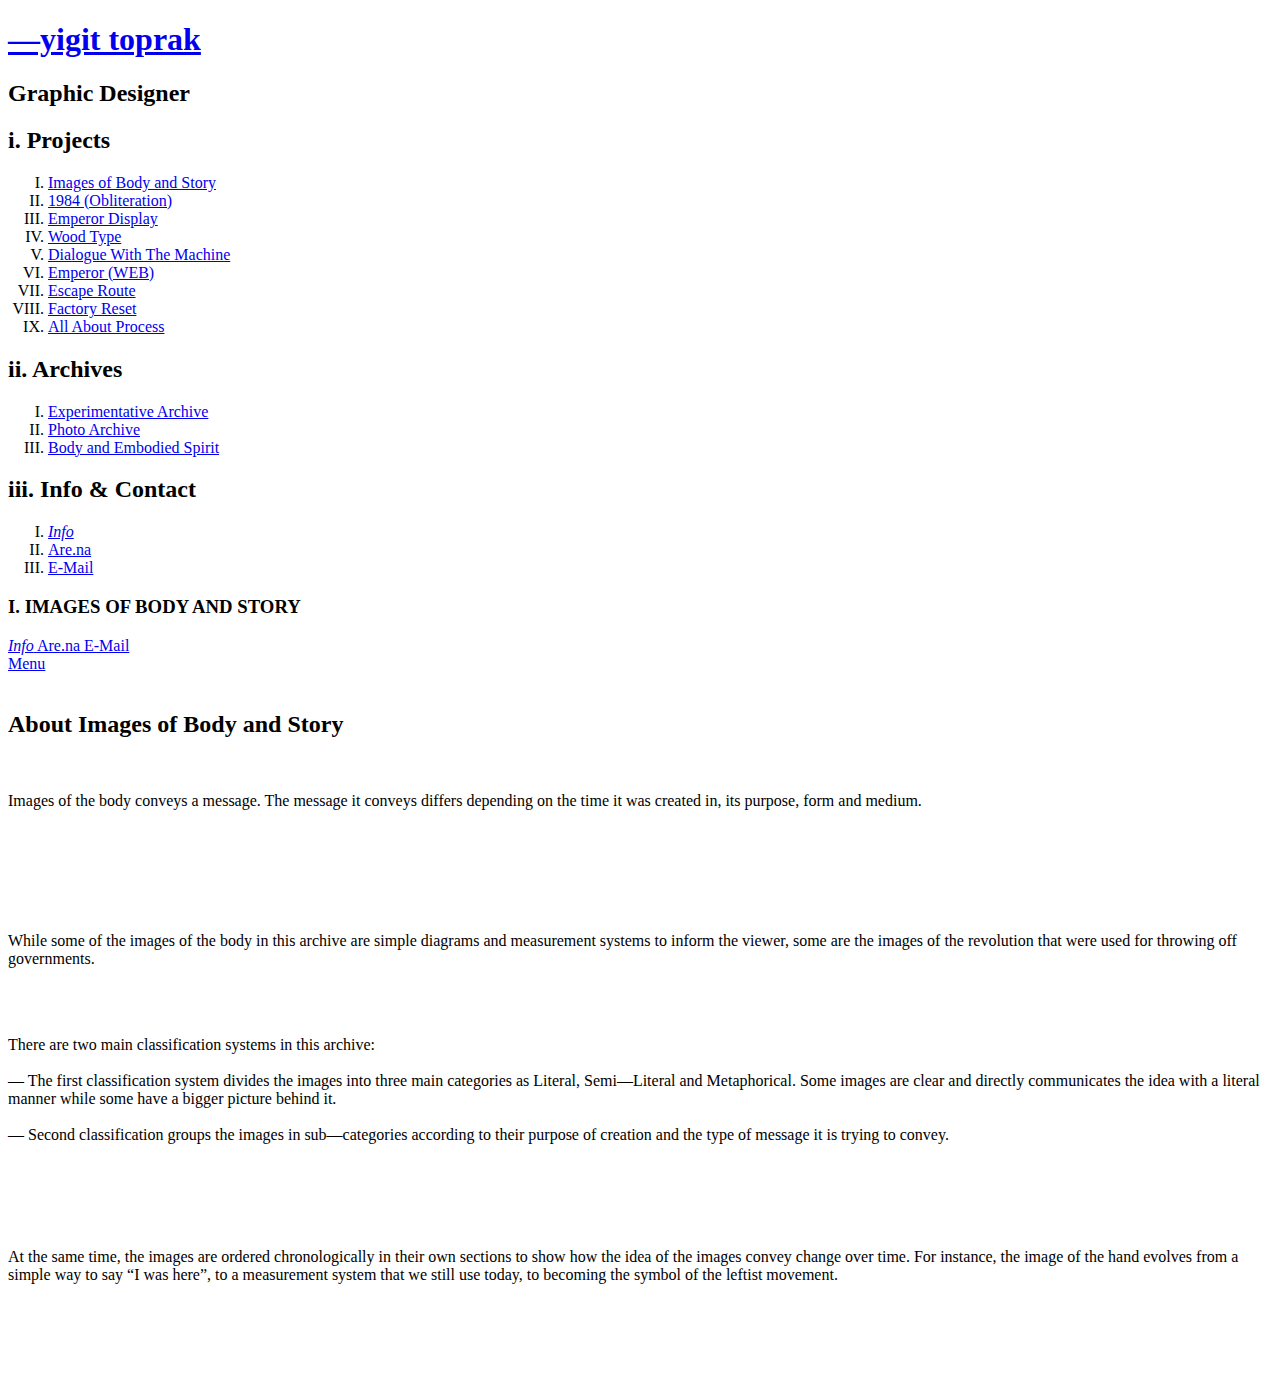
==== imgbodyIndex.html @ 0b0fad69 "Add files via upload" ====
<!DOCTYPE html>
<html lang="en">

<head>
    <meta charset="UTF-8">
    <meta http-equiv="X-UA-Compatible" content="IE=edge">
    <meta name="viewport" content="width=device-width, initial-scale=1.0">
    <link rel="stylesheet" href="https://use.typekit.net/lrs4iqc.css">
    <link rel="stylesheet" type="text/css" href="./emperor.css">
    <link rel="shortcut icon" type="image/x-icon" href="../images/YT.png" />
    <title>Yigit Toprak</title>
</head>

<body>
    <div class="container">

        <section class="left">

            <div class="leftNest">

                <a href="../index.html">
                    <h1>—yigit toprak</h1>
                </a>
                <h2 class="gd"> Graphic Designer </h2>

                <div class="projects">
                    <h2> i. Projects </h2>

                    <ol type="I">

                        <li> <a href="./imgbodyIndex.html"> Images of Body and Story </a> </li>
                        <li> <a href="./oblIndex.html"> 1984 (Obliteration) </a> </li>
                        <li> <a href="./emperorIndex.html"> Emperor Display </a> </li>
                        <li> <a href="./woodIndex.html"> Wood Type </a> </li>
                        <li> <a href="./creeIndex.html"> Dialogue With The Machine </a> </li>
                        <li> <a href="https://webspace.ocad.ca/~yigit.toprak/Time%20Machine/final/index.html"> Emperor
                                (WEB) </a> </li>
                        <li> <a href="./mapIndex.html"> Escape Route </a> </li>
                        <li> <a href="./frIndex.html"> Factory Reset </a> </li>
                        <li> <a href="https://webspace.ocad.ca/~yigit.toprak/GDES_WEB/newGreen/landing/index.html"> All
                                About Process </a> </li>

                    </ol>

                    <h2> ii. Archives </h2>

                    <ol type="I">

                        <li> <a href="./randomIndex.html"> Experimentative Archive </a> </li>
                        <li> <a href="./photoIndex.html"> Photo Archive </a> </li>
                        <li> <a href="./bibIndex.html"> Body and Embodied Spirit</a> </li>


                    </ol>

                    <h2> iii. Info & Contact </h2>

                    <ol type="I">
                        <li> <a href="./infoIndex.html"> <i>Info</i></a> </li>
                        <li> <a href="https://www.are.na/yigit-toprak-7gxw91dmm9q"> Are.na </a> </li>
                        <li> <a href="mailto:designer.ygt@gmail.com"> E-Mail </a> </li>
                    </ol>

                </div>

            </div>

        </section>

        <section class="right">

            <div class="rightMenu">

                <div class="leftM">
                    <h3> I. IMAGES OF BODY AND STORY </h3>
                </div>

                <div class="rightM">
                    <div class="rightbox">
                        <a href="./infoIndex.html"> <i>Info</i> </a>
                        <a href="https://www.are.na/yigit-toprak-7gxw91dmm9q"> Are.na </a>
                        <a href="mailto:designer.ygt@gmail.com"> E-Mail </a>
                    </div>

                    <div class="box">
                        <a href="../menu.html"> Menu </a>
                    </div>

                </div>

            </div>

            <div class="stock">

                <a href="#" class="work">
                    <img src="../ImagesOfBody/c1.jpg" alt="">
                </a>

                <h2>
                    About Images of Body and Story
                </h2>

                <br>

                <p>

                    Images of the body conveys a message.
                    The message it conveys differs depending
                    on the time it was created in, its
                    purpose, form and medium.

                </p>

                <br>

                <a href="#" class="work">
                    <img src="../ImagesOfBody/c2.jpg" alt="">
                </a>

                <br>

                <a href="#" class="work">
                    <img src="../ImagesOfBody/c3.jpg" alt="">
                </a>

                <br>

                <a href="#" class="work">
                    <img src="../ImagesOfBody/c4.jpg" alt="">
                </a>

                <br>
                <br>

                <p>

                    While some of the images of the body
                    in this archive are simple diagrams
                    and measurement systems to inform
                    the viewer, some are the images of the
                    revolution that were used for throwing
                    off governments.
                </p>

                <br>

                <a href="#" class="work">
                    <img src="../ImagesOfBody/c5.jpg" alt="">
                </a>

                <br>

                <p>

                    There are two main classification systems
                    in this archive:

                    <br>
                    <br>


                    — The first classification system divides
                    the images into three main categories
                    as Literal, Semi—Literal and Metaphorical.
                    Some images are clear and
                    directly communicates the idea with a
                    literal manner while some have a bigger
                    picture behind it.

                    <br>
                    <br>


                    — Second classification groups the
                    images in sub—categories according to
                    their purpose of creation and the type
                    of message it is trying to convey.

                    <br>


                </p>

                <br>

                <a href="#" class="work">
                    <img src="../ImagesOfBody/c6.jpg" alt="">
                </a>

                <br>

                <a href=" #" class="work">
                    <img src="../ImagesOfBody/c7.jpg" alt="">
                </a>

                <br>
                <br>

                <p>
                    At the same time, the images are
                    ordered chronologically in their own
                    sections to show how the idea of the
                    images convey change over time. For
                    instance, the image of the hand evolves
                    from a simple way to say “I was here”,
                    to a measurement system that we still
                    use today, to becoming the symbol of
                    the leftist movement.
                </p>

                <br>

                <a href=" #" class="work">
                    <img src="../ImagesOfBody/c8.jpg" alt="">
                </a>

                <br>

                <a href=" #" class="work">
                    <img src="../ImagesOfBody/c9.jpg" alt="">
                </a>

                <br>

                <a href=" #" class="work">
                    <img src="../ImagesOfBody/c10.jpg" alt="">
                </a>

                <br>

                <a href=" #" class="work">
                    <img src="../ImagesOfBody/c11.jpg" alt="">
                </a>


            </div>

        </section>

    </div>

</body>

</html>
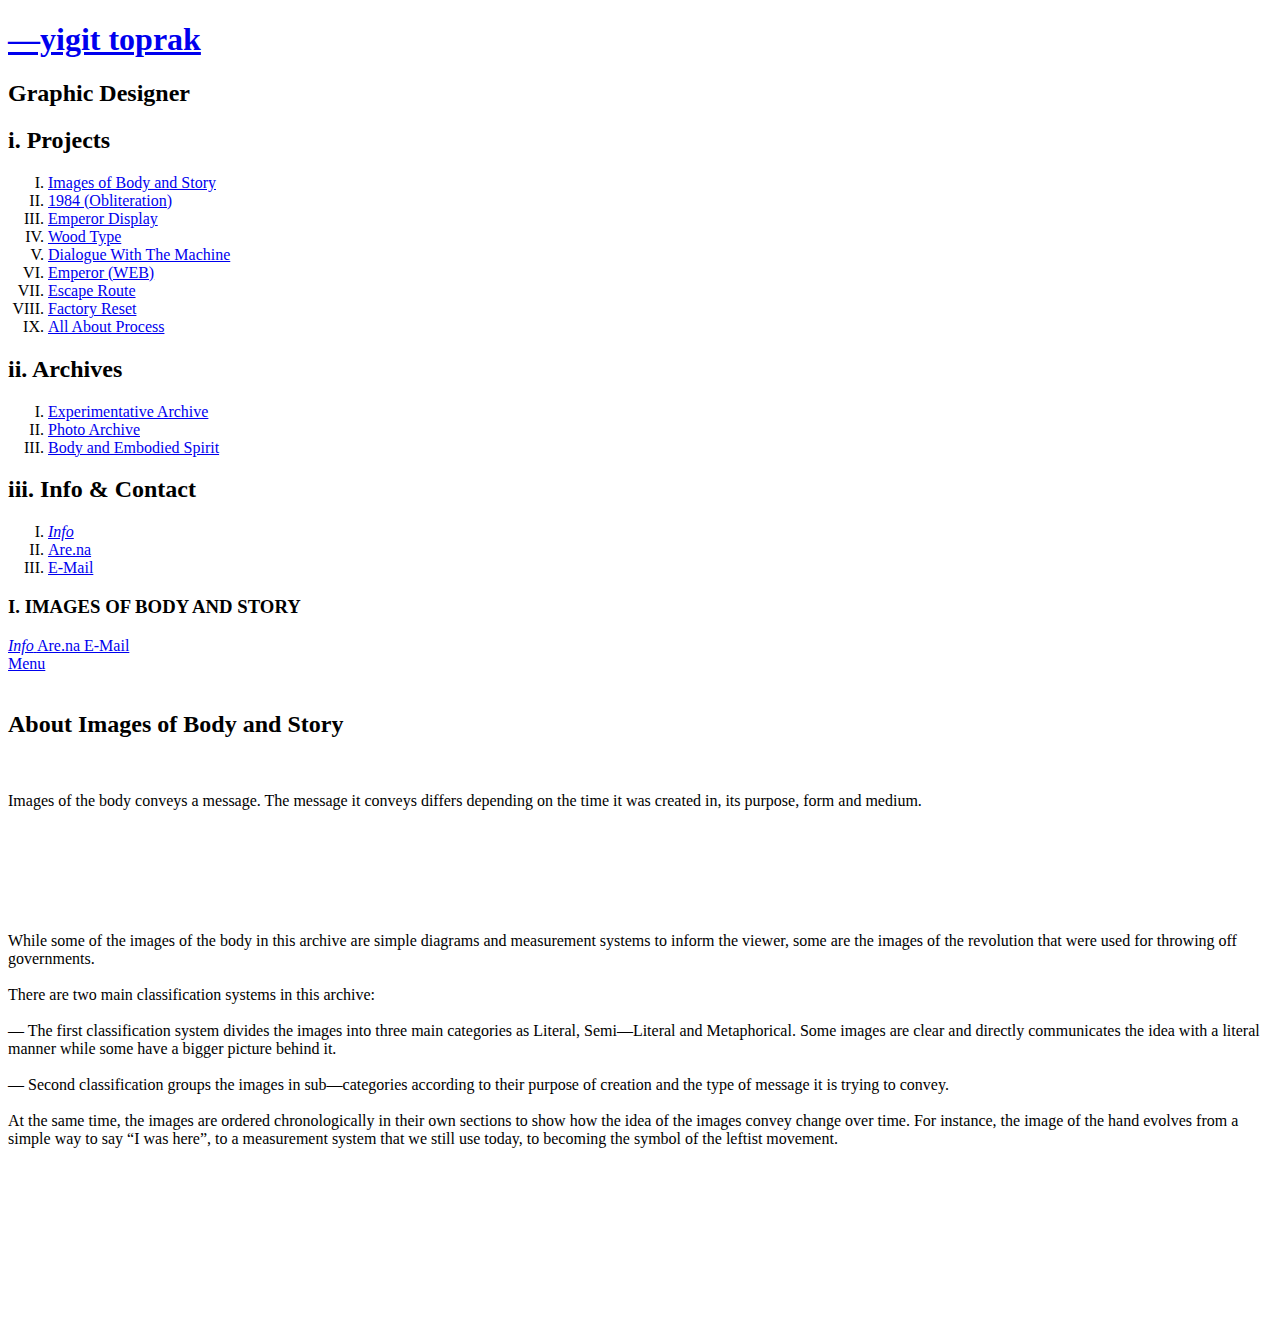
==== commit 25472751: "Add files via upload" ====
--- a/imgbodyIndex.html
+++ b/imgbodyIndex.html
@@ -93,7 +93,7 @@
             <div class="stock">
 
                 <a href="#" class="work">
-                    <img src="../ImagesOfBody/c1.jpg" alt="">
+                    <img loading="lazy" src="../ImagesOfBody/c1.jpg" alt="">
                 </a>
 
                 <h2>
@@ -114,19 +114,19 @@
                 <br>
 
                 <a href="#" class="work">
-                    <img src="../ImagesOfBody/c2.jpg" alt="">
-                </a>
-
-                <br>
-
-                <a href="#" class="work">
-                    <img src="../ImagesOfBody/c3.jpg" alt="">
-                </a>
-
-                <br>
-
-                <a href="#" class="work">
-                    <img src="../ImagesOfBody/c4.jpg" alt="">
+                    <img loading="lazy" src="../ImagesOfBody/c2.jpg" alt="">
+                </a>
+
+                <br>
+
+                <a href="#" class="work">
+                    <img loading="lazy" src="../ImagesOfBody/c3.jpg" alt="">
+                </a>
+
+                <br>
+
+                <a href="#" class="work">
+                    <img loading="lazy" src="../ImagesOfBody/c4.jpg" alt="">
                 </a>
 
                 <br>
@@ -140,17 +140,9 @@
                     the viewer, some are the images of the
                     revolution that were used for throwing
                     off governments.
-                </p>
-
-                <br>
-
-                <a href="#" class="work">
-                    <img src="../ImagesOfBody/c5.jpg" alt="">
-                </a>
-
-                <br>
-
-                <p>
+
+                    <br>
+                    <br>
 
                     There are two main classification systems
                     in this archive:
@@ -177,26 +169,8 @@
                     of message it is trying to convey.
 
                     <br>
-
-
-                </p>
-
-                <br>
-
-                <a href="#" class="work">
-                    <img src="../ImagesOfBody/c6.jpg" alt="">
-                </a>
-
-                <br>
-
-                <a href=" #" class="work">
-                    <img src="../ImagesOfBody/c7.jpg" alt="">
-                </a>
-
-                <br>
-                <br>
-
-                <p>
+                    <br>
+
                     At the same time, the images are
                     ordered chronologically in their own
                     sections to show how the idea of the
@@ -206,30 +180,51 @@
                     to a measurement system that we still
                     use today, to becoming the symbol of
                     the leftist movement.
+
                 </p>
 
                 <br>
 
-                <a href=" #" class="work">
-                    <img src="../ImagesOfBody/c8.jpg" alt="">
-                </a>
-
-                <br>
-
-                <a href=" #" class="work">
-                    <img src="../ImagesOfBody/c9.jpg" alt="">
-                </a>
-
-                <br>
-
-                <a href=" #" class="work">
-                    <img src="../ImagesOfBody/c10.jpg" alt="">
-                </a>
-
-                <br>
-
-                <a href=" #" class="work">
-                    <img src="../ImagesOfBody/c11.jpg" alt="">
+                <a href="#" class="work">
+                    <img loading="lazy" src="../ImagesOfBody/c5.jpg" alt="">
+                </a>
+
+                <br>
+
+                <br>
+
+                <a href="#" class="work">
+                    <img loading="lazy" src="../ImagesOfBody/c6.jpg" alt="">
+                </a>
+
+                <br>
+
+                <a href=" #" class="work">
+                    <img loading="lazy" src="../ImagesOfBody/c7.jpg" alt="">
+                </a>
+
+                <br>
+
+                <a href=" #" class="work">
+                    <img loading="lazy" src="../ImagesOfBody/c8.jpg" alt="">
+                </a>
+
+                <br>
+
+                <a href=" #" class="work">
+                    <img loading="lazy" src="../ImagesOfBody/c9.jpg" alt="">
+                </a>
+
+                <br>
+
+                <a href=" #" class="work">
+                    <img loading="lazy" src="../ImagesOfBody/c10.jpg" alt="">
+                </a>
+
+                <br>
+
+                <a href=" #" class="work">
+                    <img loading="lazy" src="../ImagesOfBody/c11.jpg" alt="">
                 </a>
 
 
